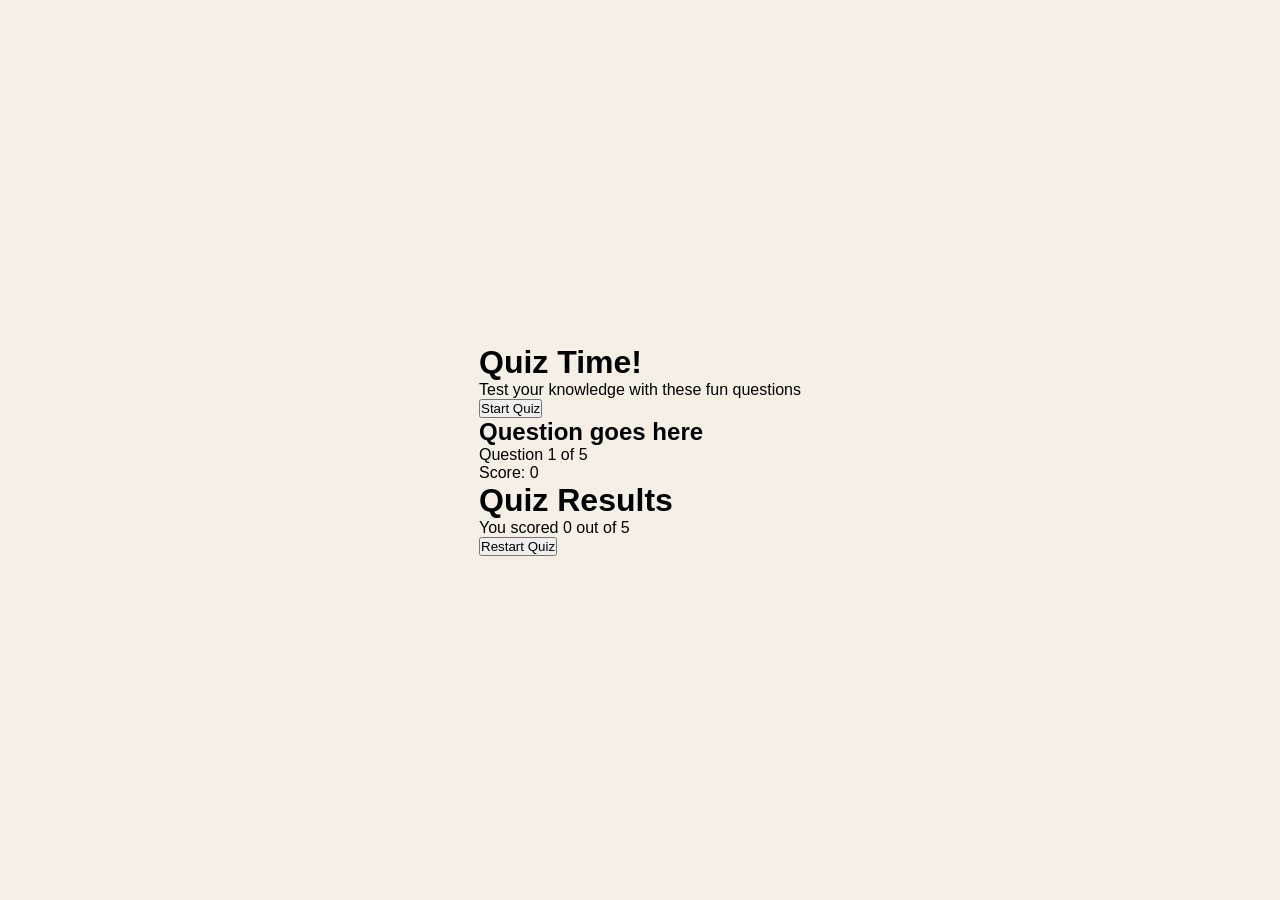
==== Quiz-game/index.html @ dc5a088e "first commit" ====
<!doctype html>
<html lang="en">
  <head>
    <meta charset="UTF-8" />
    <meta name="viewport" content="width=device-width, initial-scale=1.0" />
    <title>Quiz Game</title>
    <link rel="stylesheet" href="style.css" />
  </head>
  <body>
    <div class="container">
      <div class="screen active" id="start-screen">
        <h1>Quiz Time!</h1>
        <p>Test your knowledge with these fun questions</p>
        <button id="start-btn">Start Quiz</button>
      </div>
      <div class="quiz-header">
        <h2 id="question-text">Question goes here</h2>
        <div class="quiz-info">
          <p>
            Question <span id="current-question">1</span> of
            <span id="total-questions">5</span>
          </p>
          <p>Score: <span id="score">0</span></p>
        </div>
        <div id="answers-container" class="answers-container">
          <!-- Answer buttons will be inserted here form our js code later at some point  -->
        </div>
        <div class="progress-bar">
          <div id="progress" class="progress"></div>
        </div>
      </div>
      <div id="result-screen" class="result-screen">
        <h1>Quiz Results</h1>
        <div class="result-info">
          <p>
            You scored <span id="final-score">0</span> out of
            <span id="max-score">5 </span>
          </p>
        </div>
        <button id="restart-button">Restart Quiz</button>
      </div>
    </div>
  </body>
</html>
---- Quiz-game/style.css ----
/* Basic Reset */

* {
  margin: 0;
  padding: 0;
  box-sizing: border-box;
}

body {
  background-color: #f5efe6;
  display: flex;
  justify-content: center;
  align-items: center;
  min-height: 100vh;
  padding: 1rem;
  font-family: sans-serif;
}
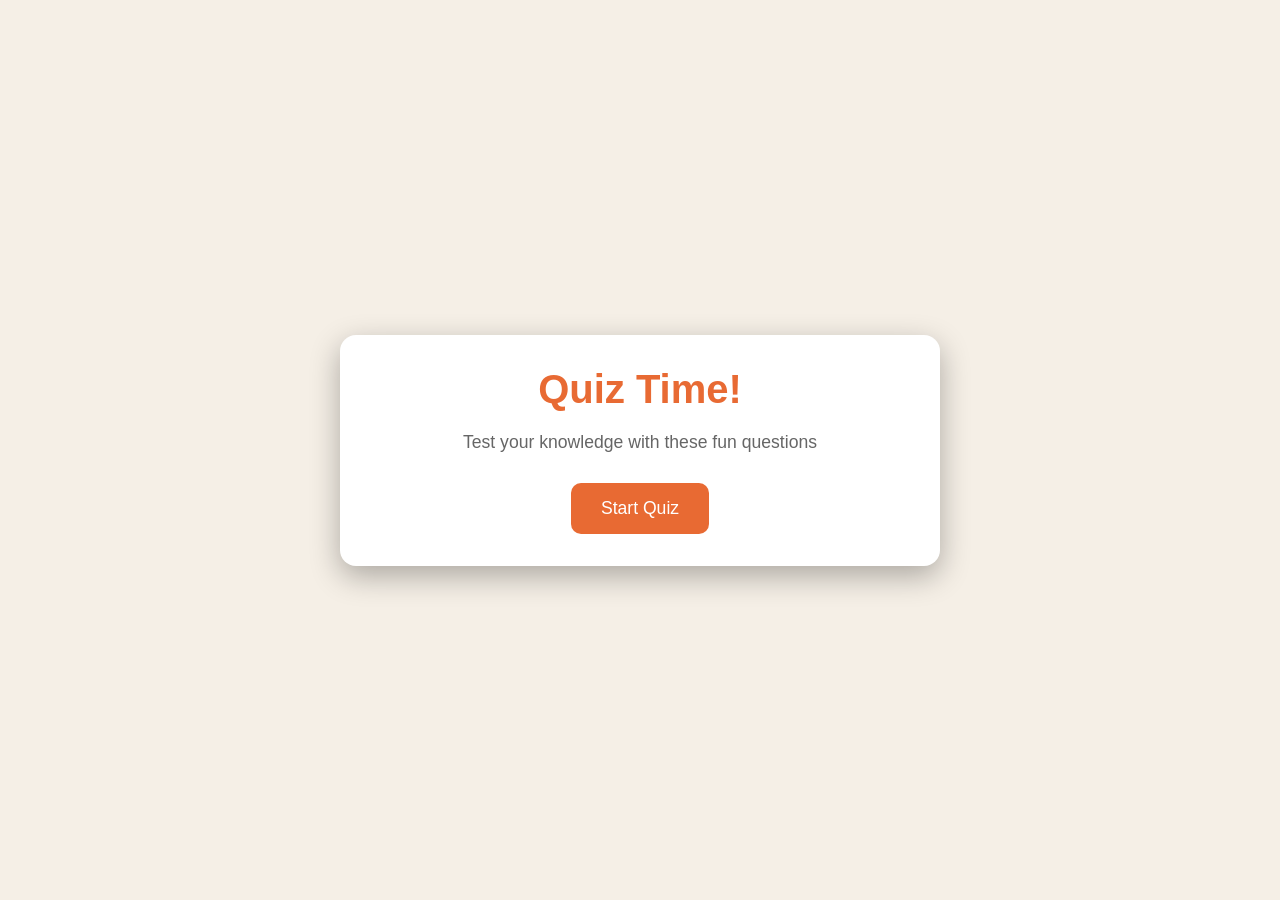
==== commit f73c147d: "Quiz game completed" ====
--- a/Quiz-game/index.html
+++ b/Quiz-game/index.html
@@ -13,14 +13,16 @@
         <p>Test your knowledge with these fun questions</p>
         <button id="start-btn">Start Quiz</button>
       </div>
-      <div class="quiz-header">
-        <h2 id="question-text">Question goes here</h2>
-        <div class="quiz-info">
-          <p>
-            Question <span id="current-question">1</span> of
-            <span id="total-questions">5</span>
-          </p>
-          <p>Score: <span id="score">0</span></p>
+      <div class="screen" id="quiz-screen">
+        <div class="quiz-header">
+          <h2 id="question-text">Question goes here</h2>
+          <div class="quiz-info">
+            <p>
+              Question <span id="current-question">1</span> of
+              <span id="total-questions">7</span>
+            </p>
+            <p>Score: <span id="score">0</span></p>
+          </div>
         </div>
         <div id="answers-container" class="answers-container">
           <!-- Answer buttons will be inserted here form our js code later at some point  -->
@@ -29,16 +31,19 @@
           <div id="progress" class="progress"></div>
         </div>
       </div>
-      <div id="result-screen" class="result-screen">
+
+      <div id="result-screen" class="screen">
         <h1>Quiz Results</h1>
         <div class="result-info">
           <p>
             You scored <span id="final-score">0</span> out of
             <span id="max-score">5 </span>
           </p>
+          <p id="result-message"></p>
         </div>
-        <button id="restart-button">Restart Quiz</button>
+        <button id="restart-btn">Restart Quiz</button>
       </div>
     </div>
+    <script src="script.js"></script>
   </body>
 </html>
--- a/Quiz-game/style.css
+++ b/Quiz-game/style.css
@@ -15,3 +15,168 @@
   padding: 1rem;
   font-family: sans-serif;
 }
+
+.container {
+  background-color: white;
+  border-radius: 1rem;
+  box-shadow: 0 10px 30px rgba(0, 0, 0, 0.3);
+  width: 100%;
+  max-width: 600px;
+  overflow: hidden;
+  position: relative;
+}
+
+.screen {
+  display: none;
+  padding: 2rem;
+  text-align: center;
+}
+
+.screen.active {
+  display: block;
+}
+
+/* START SCREEN */
+
+#start-screen h1 {
+  color: #e86a33;
+  margin-bottom: 20px;
+  font-size: 2.5rem;
+}
+
+#start-screen p {
+  color: #666;
+  margin-bottom: 30px;
+  font-size: 1.1rem;
+}
+.quiz-header {
+  margin-bottom: 2rem;
+}
+
+#question-text {
+  color: #333;
+  font-size: 1.5rem;
+  margin-bottom: 1rem;
+  line-height: 1.4;
+}
+
+.quiz-info {
+  display: flex;
+  justify-content: space-between;
+  color: #666;
+  margin-bottom: 10px;
+}
+
+.answers-container {
+  display: flex;
+  flex-direction: column;
+  gap: 10px;
+  margin-bottom: 25px;
+}
+
+.answer-btn {
+  background-color: #f8f0e5;
+  color: #333;
+  border: 2px solid #eadbc8;
+  border-radius: 10px;
+  padding: 1rem;
+  cursor: pointer;
+  text-align: left;
+  transition: all 0.3s ease;
+}
+
+.answer-btn:hover {
+  background-color: #eadbc8;
+  border-color: #dac0ae;
+}
+
+.answer-btn.correct {
+  background-color: #e6fff0;
+  border-color: #a3f0c4;
+  color: #28a745;
+}
+
+.answer-btn.incorrect {
+  background-color: #fff0f0;
+  border-color: #ffbdbd;
+  color: #dc3545;
+}
+
+.progress-bar {
+  height: 10px;
+  background-color: #f8f0e5;
+  border-radius: 5px;
+  overflow: hidden;
+  margin-top: 20px;
+}
+
+.progress {
+  height: 100%;
+  background-color: #e86a33;
+  width: 0%;
+  transition: width 0.3s ease;
+}
+
+/* RESULT SCREEN */
+
+#result-screen h1 {
+  color: #e86a33;
+  margin-bottom: 30px;
+}
+
+.result-info {
+  background-color: #f8f0e5;
+  border-radius: 10px;
+  padding: 20px;
+  margin-bottom: 30px;
+}
+
+.result-info p {
+  font-size: 1.2rem;
+  color: #333;
+  margin-bottom: 1rem;
+}
+
+#result-message {
+  font-size: 1.5rem;
+  font-weight: 600;
+  color: #e86a33;
+}
+
+button {
+  background-color: #e86a33;
+  color: white;
+  border: none;
+  border-radius: 10px;
+  padding: 15px 30px;
+  font-size: 1.1rem;
+  transition: background-color 0.3s ease;
+}
+
+button:hover {
+  background-color: #d45b28;
+}
+
+/* RESPONSIVE DESIGN */
+
+@media (max-width: 500px) {
+  /* when we hit 500px and below, implement the styles below */
+
+  .screen {
+    padding: 1rem;
+  }
+
+  #start-screen h1 {
+    font-size: 2rem;
+  }
+  #question-text {
+    font-size: 1.3rem;
+  }
+  .answer-btn {
+    padding: 12px;
+  }
+  button {
+    padding: 12px 25px;
+    font-size: 1rem;
+  }
+}
